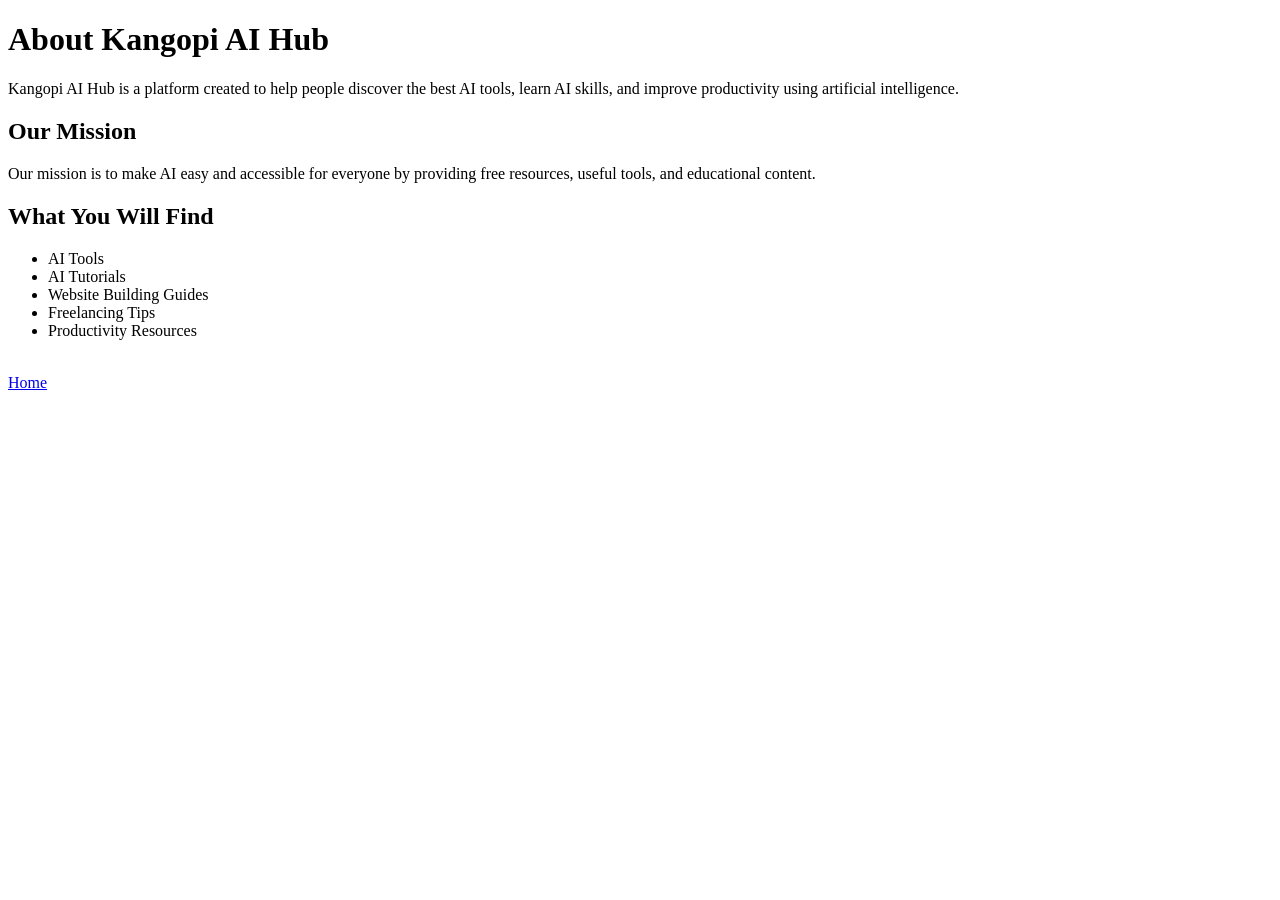
==== about.html @ 8d84b067 "Create About page for Kangopi AI Hub Added an About page detailing the mission and offerings of Kang" ====
<!DOCTYPE html>
<html lang="en">
<head>
<meta charset="UTF-8">
<meta name="viewport" content="width=device-width, initial-scale=1.0">
<title>About - Kangopi AI Hub</title>
</head>

<body>

<h1>About Kangopi AI Hub</h1>

<p>
Kangopi AI Hub is a platform created to help people discover the best AI tools,
learn AI skills, and improve productivity using artificial intelligence.
</p>

<h2>Our Mission</h2>

<p>
Our mission is to make AI easy and accessible for everyone by providing
free resources, useful tools, and educational content.
</p>

<h2>What You Will Find</h2>

<ul>
<li>AI Tools</li>
<li>AI Tutorials</li>
<li>Website Building Guides</li>
<li>Freelancing Tips</li>
<li>Productivity Resources</li>
</ul>

<br>

<a href="index.html">Home</a>

</body>
</html>
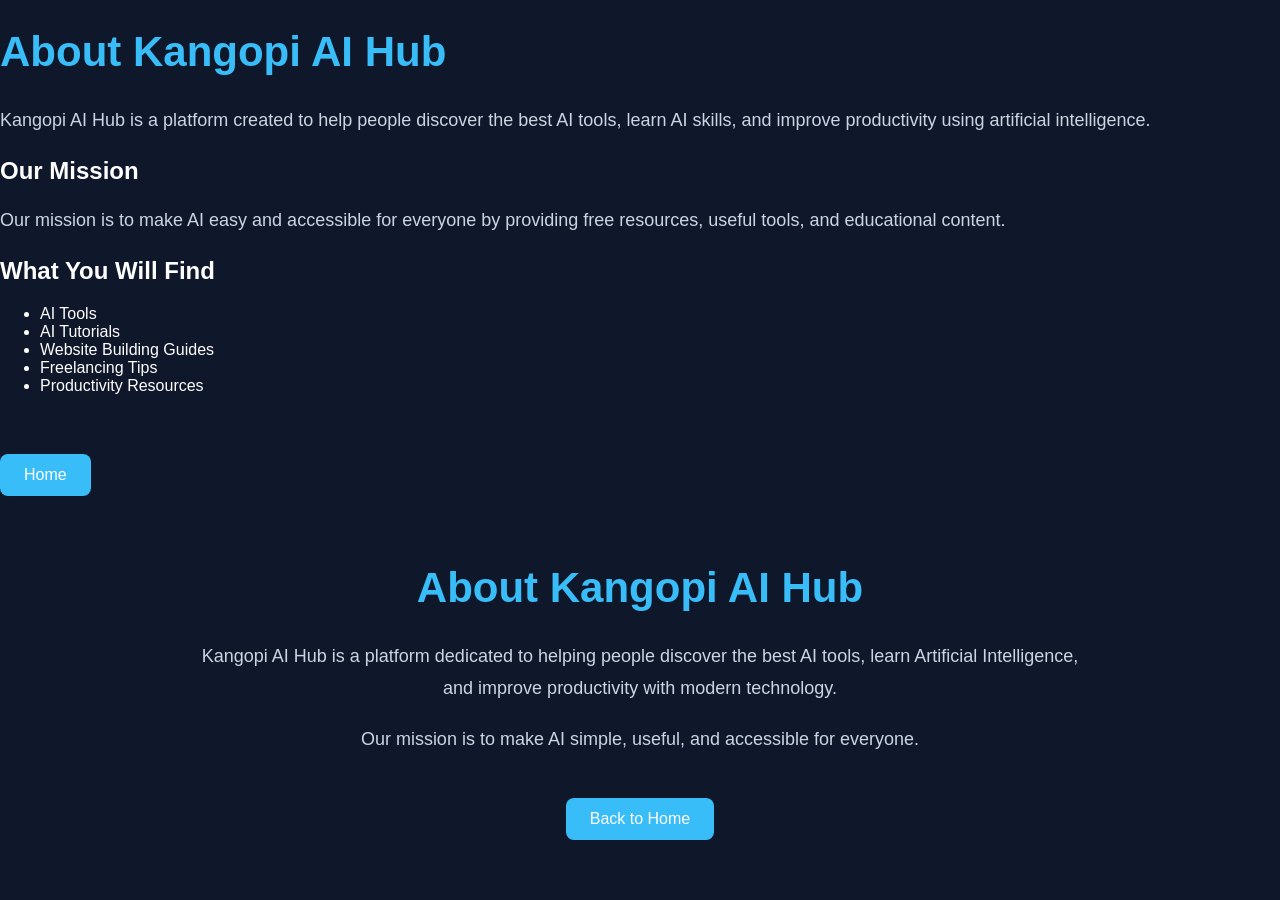
==== commit 83efe6d3: "Create About page with styling and content Added HTML structure and styles for the About page." ====
--- a/about.html
+++ b/about.html
@@ -38,3 +38,73 @@
 
 </body>
 </html>
+
+
+
+<!DOCTYPE html>
+<html lang="en">
+<head>
+<meta charset="UTF-8">
+<meta name="viewport" content="width=device-width, initial-scale=1.0">
+<title>About - Kangopi AI Hub</title>
+
+<style>
+body{
+    margin:0;
+    font-family:Arial,sans-serif;
+    background:#0f172a;
+    color:white;
+}
+
+.container{
+    max-width:900px;
+    margin:auto;
+    padding:40px 20px;
+    text-align:center;
+}
+
+h1{
+    color:#38bdf8;
+    font-size:42px;
+}
+
+p{
+    color:#cbd5e1;
+    line-height:1.8;
+    font-size:18px;
+}
+
+a{
+    display:inline-block;
+    margin-top:25px;
+    padding:12px 24px;
+    background:#38bdf8;
+    color:white;
+    text-decoration:none;
+    border-radius:8px;
+}
+</style>
+</head>
+
+<body>
+
+<div class="container">
+
+<h1>About Kangopi AI Hub</h1>
+
+<p>
+Kangopi AI Hub is a platform dedicated to helping people discover
+the best AI tools, learn Artificial Intelligence, and improve
+productivity with modern technology.
+</p>
+
+<p>
+Our mission is to make AI simple, useful, and accessible for everyone.
+</p>
+
+<a href="index.html">Back to Home</a>
+
+</div>
+
+</body>
+</html>
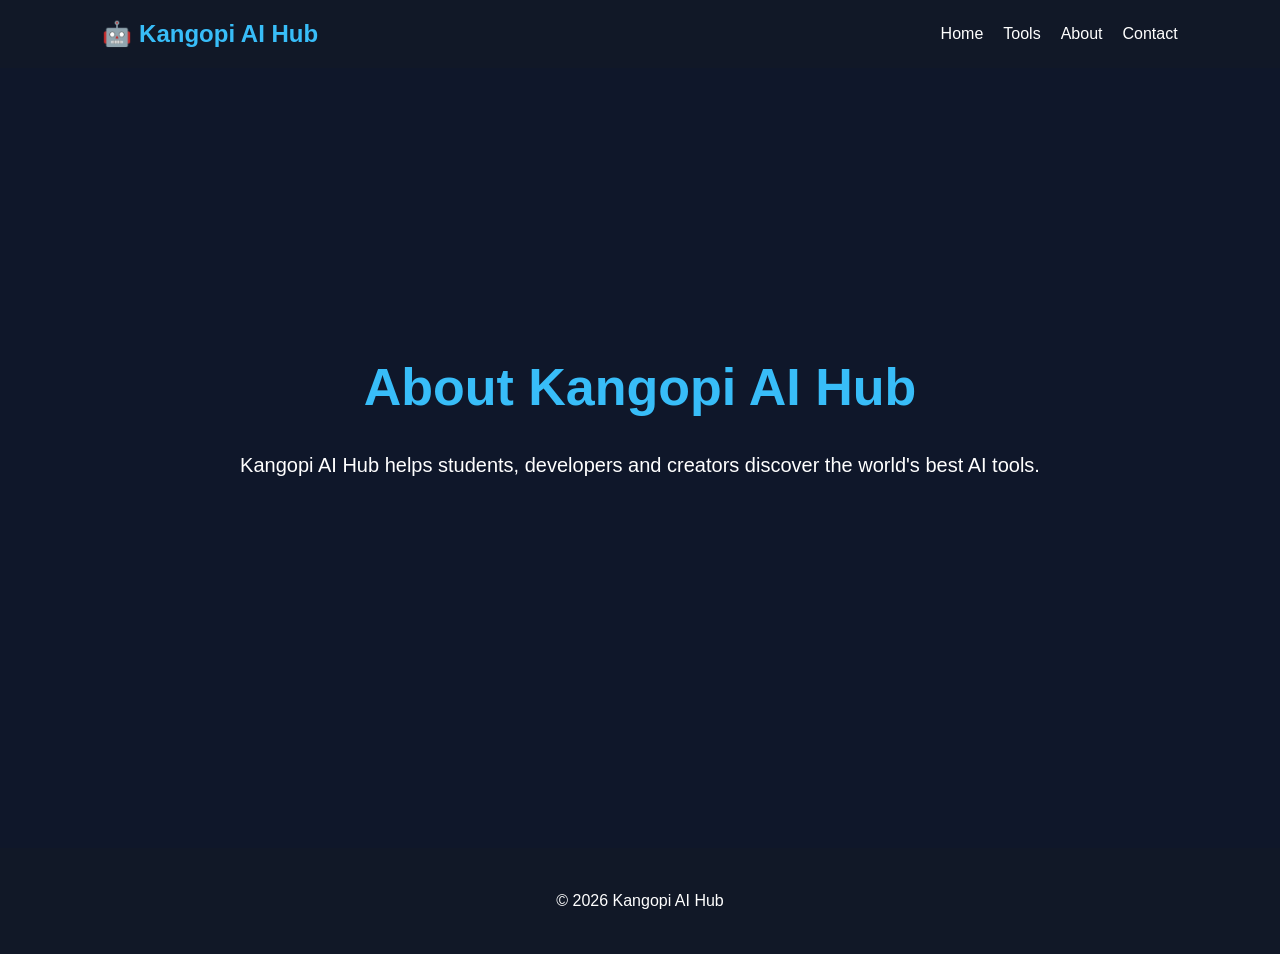
==== commit cf8e9021: "Refactor about.html for improved structure and content" ====
--- a/about.html
+++ b/about.html
@@ -3,108 +3,54 @@
 <head>
 <meta charset="UTF-8">
 <meta name="viewport" content="width=device-width, initial-scale=1.0">
-<title>About - Kangopi AI Hub</title>
+<title>About | Kangopi AI Hub</title>
+
+<link rel="stylesheet" href="style.css">
 </head>
 
 <body>
 
-<h1>About Kangopi AI Hub</h1>
+<header class="header">
 
-<p>
-Kangopi AI Hub is a platform created to help people discover the best AI tools,
-learn AI skills, and improve productivity using artificial intelligence.
-</p>
+<div class="logo">🤖 Kangopi AI Hub</div>
 
-<h2>Our Mission</h2>
-
-<p>
-Our mission is to make AI easy and accessible for everyone by providing
-free resources, useful tools, and educational content.
-</p>
-
-<h2>What You Will Find</h2>
-
-<ul>
-<li>AI Tools</li>
-<li>AI Tutorials</li>
-<li>Website Building Guides</li>
-<li>Freelancing Tips</li>
-<li>Productivity Resources</li>
-</ul>
-
-<br>
+<nav>
 
 <a href="index.html">Home</a>
 
-</body>
-</html>
+<a href="tools.html">Tools</a>
 
+<a href="about.html">About</a>
 
+<a href="contact.html">Contact</a>
 
-<!DOCTYPE html>
-<html lang="en">
-<head>
-<meta charset="UTF-8">
-<meta name="viewport" content="width=device-width, initial-scale=1.0">
-<title>About - Kangopi AI Hub</title>
+</nav>
 
-<style>
-body{
-    margin:0;
-    font-family:Arial,sans-serif;
-    background:#0f172a;
-    color:white;
-}
+</header>
 
-.container{
-    max-width:900px;
-    margin:auto;
-    padding:40px 20px;
-    text-align:center;
-}
+<section class="hero">
 
-h1{
-    color:#38bdf8;
-    font-size:42px;
-}
-
-p{
-    color:#cbd5e1;
-    line-height:1.8;
-    font-size:18px;
-}
-
-a{
-    display:inline-block;
-    margin-top:25px;
-    padding:12px 24px;
-    background:#38bdf8;
-    color:white;
-    text-decoration:none;
-    border-radius:8px;
-}
-</style>
-</head>
-
-<body>
-
-<div class="container">
+<div class="hero-content">
 
 <h1>About Kangopi AI Hub</h1>
 
 <p>
-Kangopi AI Hub is a platform dedicated to helping people discover
-the best AI tools, learn Artificial Intelligence, and improve
-productivity with modern technology.
+
+Kangopi AI Hub helps students,
+developers and creators discover
+the world's best AI tools.
+
 </p>
-
-<p>
-Our mission is to make AI simple, useful, and accessible for everyone.
-</p>
-
-<a href="index.html">Back to Home</a>
 
 </div>
 
+</section>
+
+<footer>
+
+<p>© 2026 Kangopi AI Hub</p>
+
+</footer>
+
 </body>
 </html>
--- a/style.css
+++ b/style.css
@@ -0,0 +1,215 @@
+*{
+    margin:0;
+    padding:0;
+    box-sizing:border-box;
+}
+
+body{
+    font-family:'Poppins',sans-serif;
+    background:#0f172a;
+    color:#fff;
+    line-height:1.6;
+}
+
+.header{
+    display:flex;
+    justify-content:space-between;
+    align-items:center;
+    padding:15px 8%;
+    background:#111827;
+    position:sticky;
+    top:0;
+    z-index:1000;
+}
+
+.logo{
+    font-size:24px;
+    font-weight:700;
+    color:#38bdf8;
+}
+
+nav{
+    display:flex;
+    gap:20px;
+}
+
+nav a{
+    color:white;
+    text-decoration:none;
+    font-weight:500;
+}
+
+nav a:hover{
+    color:#38bdf8;
+}
+
+#themeToggle{
+    padding:10px 14px;
+    border:none;
+    border-radius:8px;
+    cursor:pointer;
+    background:#38bdf8;
+    color:white;
+}
+
+.hero{
+    min-height:80vh;
+    display:flex;
+    justify-content:center;
+    align-items:center;
+    text-align:center;
+    padding:40px 20px;
+    background:linear-gradient(rgba(15,23,42,.85),rgba(15,23,42,.85));
+}
+
+.hero-content{
+    max-width:800px;
+}
+
+.hero h1{
+    font-size:52px;
+    color:#38bdf8;
+    margin-bottom:20px;
+}
+
+.hero p{
+    font-size:20px;
+    margin-bottom:30px;
+}
+
+.hero-buttons{
+    display:flex;
+    justify-content:center;
+    gap:15px;
+    flex-wrap:wrap;
+}
+
+.btn{
+    display:inline-block;
+    padding:14px 28px;
+    background:#38bdf8;
+    color:white;
+    text-decoration:none;
+    border-radius:10px;
+    font-weight:600;
+}
+
+.secondary{
+    background:#334155;
+}
+
+.search-section{
+    text-align:center;
+    padding:50px 20px;
+}
+
+.search-section input{
+    width:90%;
+    max-width:500px;
+    padding:14px;
+    border-radius:10px;
+    border:none;
+}
+
+.featured,
+.categories{
+    padding:60px 8%;
+}
+
+.featured h2,
+.categories h2{
+    text-align:center;
+    margin-bottom:35px;
+}
+
+.tool-grid,
+.category-grid{
+    display:grid;
+    grid-template-columns:repeat(auto-fit,minmax(250px,1fr));
+    gap:20px;
+}
+
+.tool-card,
+.category-card{
+    background:#1e293b;
+    padding:25px;
+    border-radius:12px;
+    text-align:center;
+}
+
+.tool-card h3{
+    color:#38bdf8;
+    margin-bottom:10px;
+}
+
+.tool-card a{
+    display:inline-block;
+    margin-top:15px;
+    padding:10px 20px;
+    background:#38bdf8;
+    color:white;
+    text-decoration:none;
+    border-radius:8px;
+}
+
+footer{
+    background:#111827;
+    text-align:center;
+    padding:40px 20px;
+    margin-top:60px;
+}
+
+#topBtn{
+    position:fixed;
+    bottom:20px;
+    right:20px;
+    display:none;
+    border:none;
+    padding:14px;
+    border-radius:50%;
+    cursor:pointer;
+    background:#38bdf8;
+    color:white;
+}
+
+@media(max-width:768px){
+
+.header{
+    flex-direction:column;
+    gap:15px;
+}
+
+nav{
+    flex-wrap:wrap;
+    justify-content:center;
+}
+
+.hero h1{
+    font-size:36px;
+}
+
+.hero p{
+    font-size:18px;
+}
+
+}
+
+.light-mode{
+    background:#f8fafc;
+    color:#111827;
+}
+
+.light-mode .header,
+.light-mode footer{
+    background:#e2e8f0;
+}
+
+.light-mode .tool-card,
+.light-mode .category-card{
+    background:#ffffff;
+    color:#111827;
+}
+
+.light-mode nav a{
+    color:#111827;
+}
